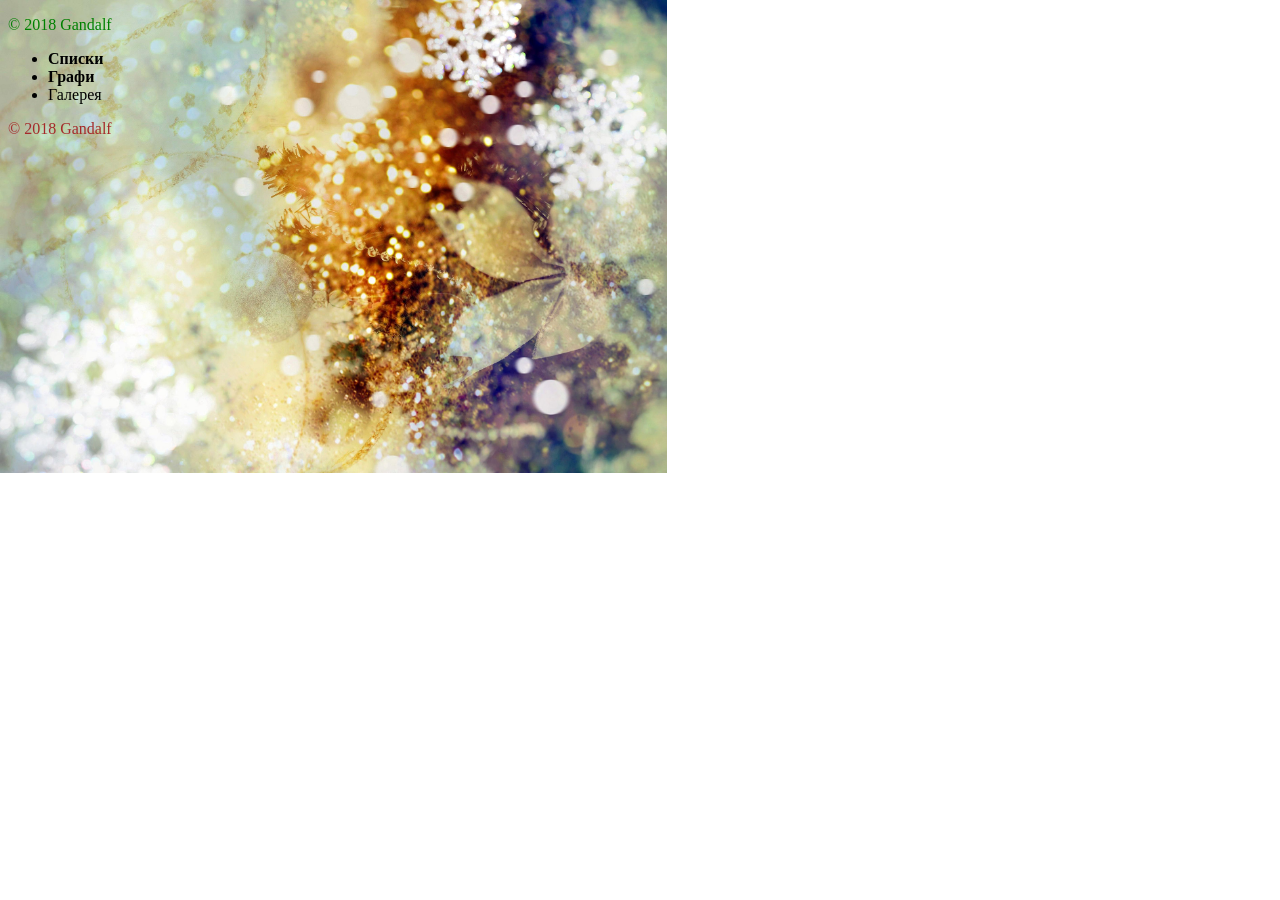
==== index.html @ 7b330ef3 "Add files via upload" ====
<!DOCTYPE html>
<html>
    <head>
        <meta charset="utf-8">
        <title>Котельная</title>
        <link rel="stylesheet" href="main.css">
    </head>
    <body>
          
          
        <p class="info">© 2018 Gandalf</p>

        <ul> 
            <li><strong>Списки</strong></li>
            <li><strong>Графи</strong></li>
            <li>Галерея</li> 
           </ul> 

</body>
    </body>
    <footer>
        <p>© 2018 Gandalf</p>
    </footer>
</html>
---- main.css ----
.info {
    color: green;
}
p {
    color: brown;
}
html{
    background-image: url(101.jpg) ;
background-size: 500pt;
background-repeat: no-repeat;
}
#foto {
width: 600px;
}
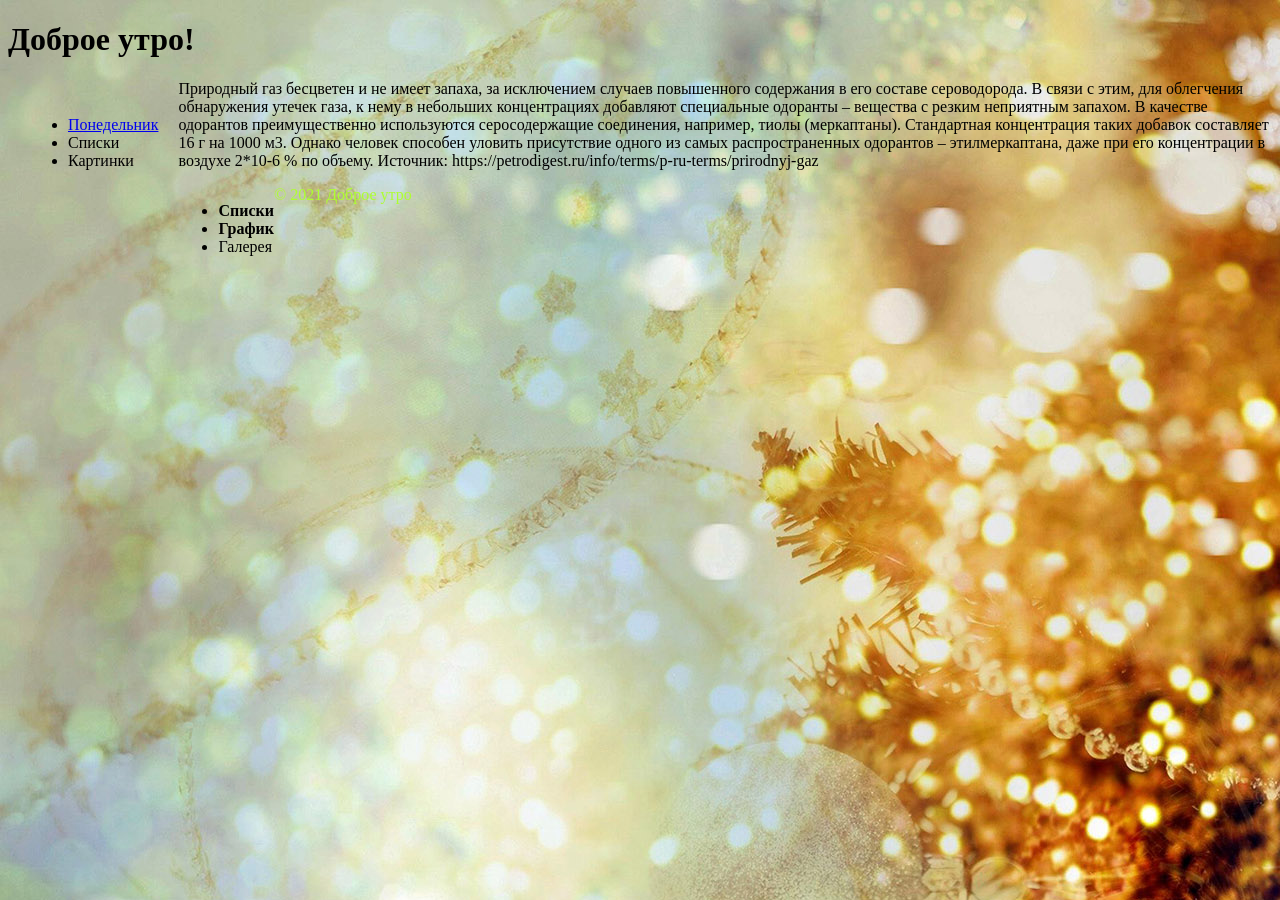
==== commit 4d5e033d: "3" ====
--- a/index.html
+++ b/index.html
@@ -6,19 +6,36 @@
         <link rel="stylesheet" href="main.css">
     </head>
     <body>
-          
-          
-        <p class="info">© 2018 Gandalf</p>
+         <header> <h1 >Доброе утро!</h1></header>
+        <nav>
+         <aside class="aside-con"> 
+            <ul>
+                <li> <a href="index2.html"> 
+            <span>Понедельник</span> </a>   
+                </li> 
+                <li>
+                   <span>Списки</span> 
+                </li>
+                <li>
+                    <span>Картинки</span>
+                </li>
+            </ul>
+           
+        </aside>
+        
+    
+        <p class="main-content">Природный газ бесцветен и не имеет запаха, за исключением случаев повышенного содержания в его составе сероводорода. В связи с этим, для облегчения обнаружения утечек газа, к нему в небольших концентрациях добавляют специальные одоранты – вещества с резким неприятным запахом. В качестве одорантов преимущественно используются серосодержащие соединения, например, тиолы (меркаптаны). Стандартная концентрация таких добавок составляет 16 г на 1000 м3. Однако человек способен уловить присутствие одного из самых распространенных одорантов – этилмеркаптана, даже при его концентрации в воздухе 2*10-6 % по объему.
 
-        <ul> 
+            Источник: https://petrodigest.ru/info/terms/p-ru-terms/prirodnyj-gaz</p>
+        <ul id="spis"> 
             <li><strong>Списки</strong></li>
-            <li><strong>Графи</strong></li>
+            <li><strong>График</strong></li>
             <li>Галерея</li> 
            </ul> 
-
+    
+</nav>
 </body>
-    </body>
     <footer>
-        <p>© 2018 Gandalf</p>
+        <p>© 2021 Доброе утро</p>
     </footer>
 </html>
--- a/main.css
+++ b/main.css
@@ -1,14 +1,18 @@
 .info {
-    color: green;
+    color: rgb(235, 23, 23);
 }
-p {
-    color: brown;
+footer p {
+    color: rgb(173, 255, 47);
 }
-html{
-    background-image: url(101.jpg) ;
-background-size: 500pt;
-background-repeat: no-repeat;
+body {
+    background-image: url(101.jpg);
 }
-#foto {
-width: 600px;
+.aside-con {
+    float: left;
+    margin: 10px;
+    padding: 10px;
+    bottom: unset;
+}
+#spis {
+    float: left;
 }
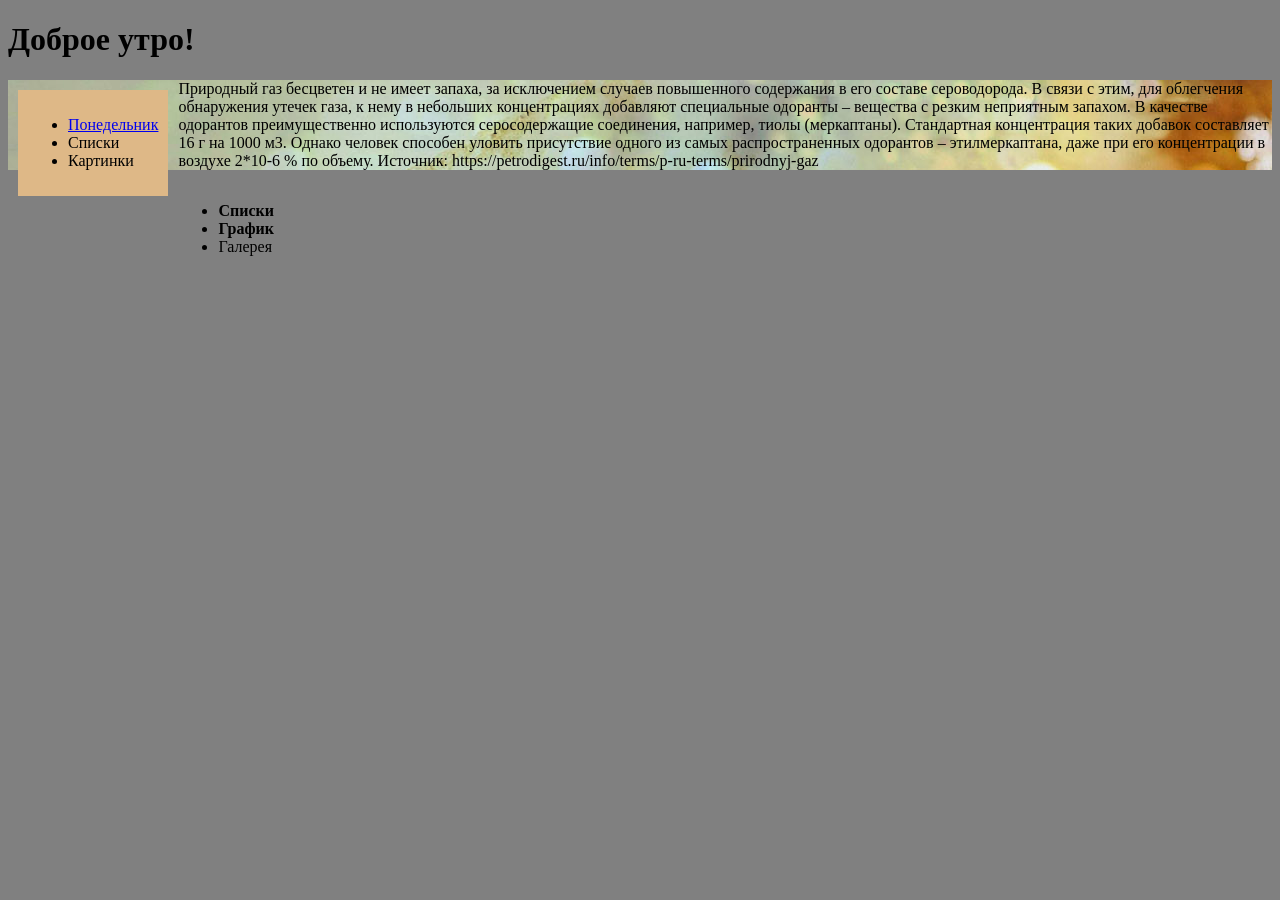
==== commit f8f8f158: "1" ====
--- a/index.html
+++ b/index.html
@@ -7,8 +7,8 @@
     </head>
     <body>
          <header> <h1 >Доброе утро!</h1></header>
-        <nav>
-         <aside class="aside-con"> 
+        <div class="aside-art">
+         <aside class="aside"> 
             <ul>
                 <li> <a href="index2.html"> 
             <span>Понедельник</span> </a>   
@@ -22,8 +22,8 @@
             </ul>
            
         </aside>
-        
-    
+    </div>
+    <section>
         <p class="main-content">Природный газ бесцветен и не имеет запаха, за исключением случаев повышенного содержания в его составе сероводорода. В связи с этим, для облегчения обнаружения утечек газа, к нему в небольших концентрациях добавляют специальные одоранты – вещества с резким неприятным запахом. В качестве одорантов преимущественно используются серосодержащие соединения, например, тиолы (меркаптаны). Стандартная концентрация таких добавок составляет 16 г на 1000 м3. Однако человек способен уловить присутствие одного из самых распространенных одорантов – этилмеркаптана, даже при его концентрации в воздухе 2*10-6 % по объему.
 
             Источник: https://petrodigest.ru/info/terms/p-ru-terms/prirodnyj-gaz</p>
@@ -33,9 +33,7 @@
             <li>Галерея</li> 
            </ul> 
     
-</nav>
+    </section>
 </body>
-    <footer>
-        <p>© 2021 Доброе утро</p>
-    </footer>
+    
 </html>
--- a/main.css
+++ b/main.css
@@ -5,14 +5,18 @@
     color: rgb(173, 255, 47);
 }
 body {
-    background-image: url(101.jpg);
+    background-color: gray;
 }
-.aside-con {
+.aside {
     float: left;
     margin: 10px;
     padding: 10px;
     bottom: unset;
+    background-color: burlywood;
 }
 #spis {
-    float: left;
+    float: left;  
+}
+.main-content {
+    background-image: url(101.jpg);
 }
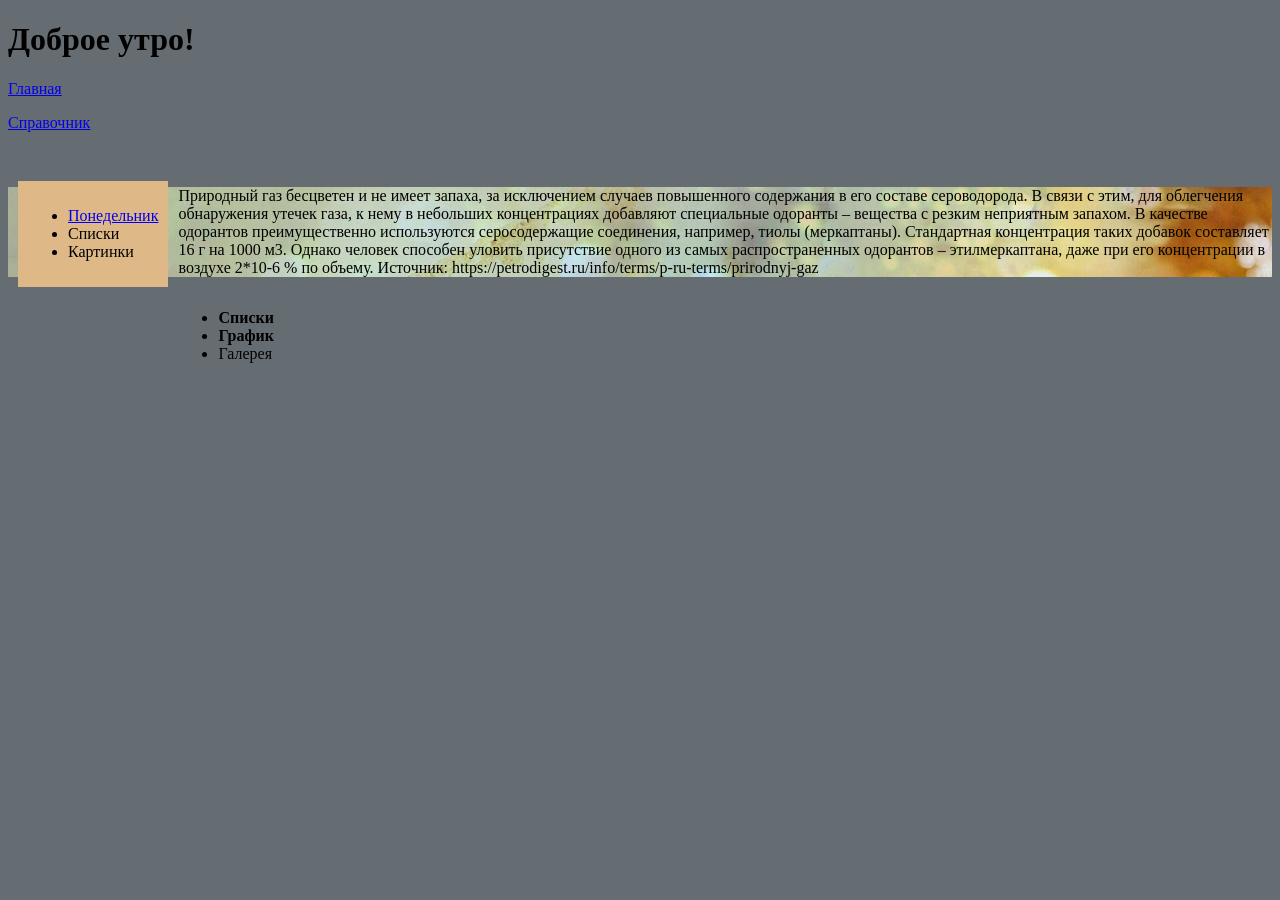
==== commit 0062ff37: "Update index.html" ====
--- a/index.html
+++ b/index.html
@@ -6,7 +6,12 @@
         <link rel="stylesheet" href="main.css">
     </head>
     <body>
-         <header> <h1 >Доброе утро!</h1></header>
+        <header> <h1 >Доброе утро!</h1>
+        <span>
+<a href="index.html"> <p>Главная</p></a> 
+<a href="index2.html"><p>Справочник</p></a>
+        </span>
+        </header>
         <div class="aside-art">
          <aside class="aside"> 
             <ul>
--- a/main.css
+++ b/main.css
@@ -1,11 +1,15 @@
-.info {
-    color: rgb(235, 23, 23);
+header {
+    background-image: url(640.jpg);
+    background-repeat: no-repeat;
+    background-position: center;
+    background-size: 100% 110%;
+    height: 150px;
 }
 footer p {
     color: rgb(173, 255, 47);
 }
 body {
-    background-color: gray;
+    background-color: rgb(102, 109, 114);
 }
 .aside {
     float: left;
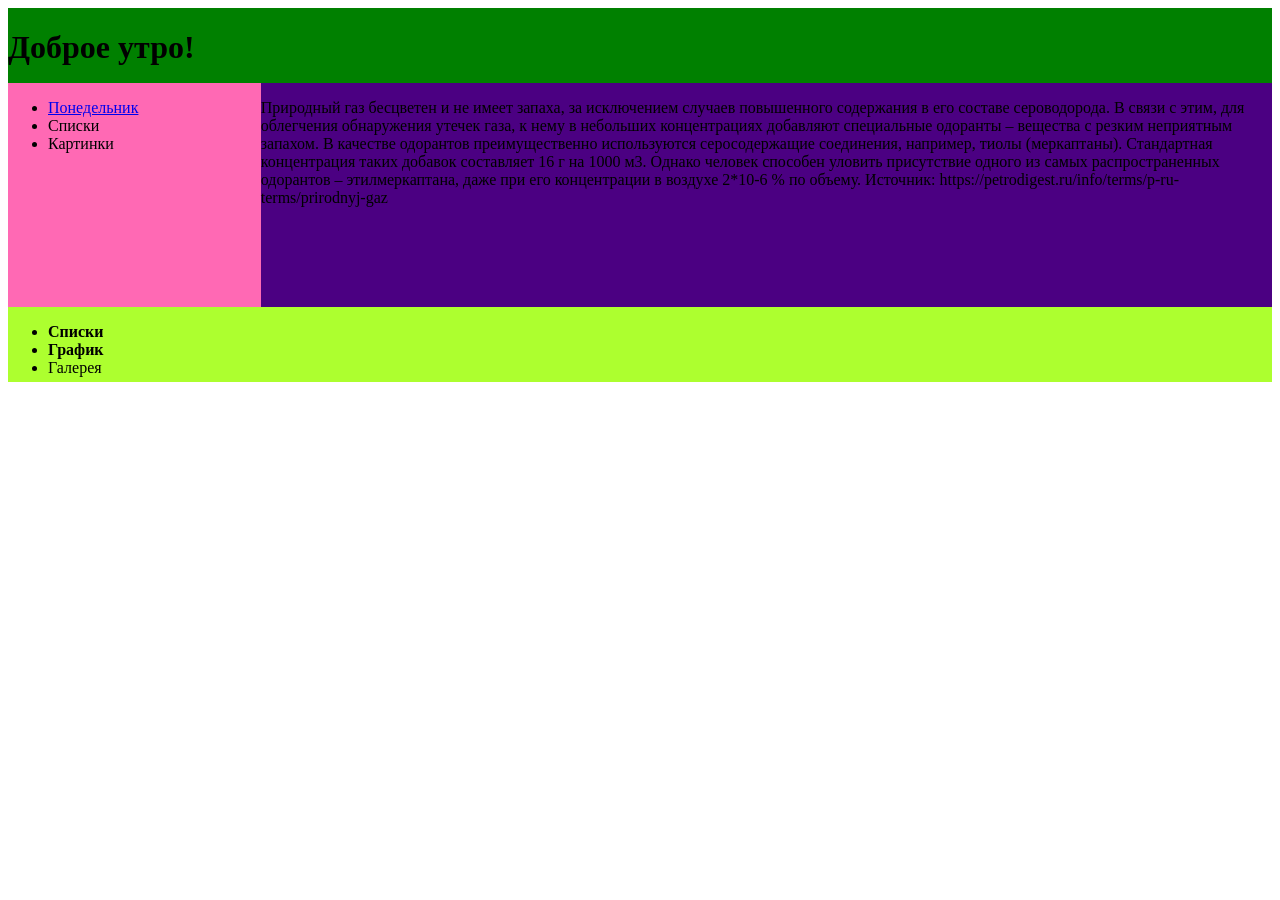
==== commit de24aeca: "1.0" ====
--- a/index.html
+++ b/index.html
@@ -5,40 +5,40 @@
         <title>Котельная</title>
         <link rel="stylesheet" href="main.css">
     </head>
-    <body>
-        <header> <h1 >Доброе утро!</h1>
-        <span>
-<a href="index.html"> <p>Главная</p></a> 
-<a href="index2.html"><p>Справочник</p></a>
-        </span>
-        </header>
-        <div class="aside-art">
-         <aside class="aside"> 
+    <body class="grid">
+        <div class="header"> 
+            <h1 >Доброе утро!</h1>
+            <a href="index.html"> <p>Главная</p></a> 
+            <a href="index2.html"><p>Справочник</p></a>
+        </div>
+        <div class="menu" >
+          
             <ul>
-                <li> <a href="index2.html"> 
-            <span>Понедельник</span> </a>   
+                <li> 
+                    <a href="index2.html"> Понедельник </a>   
                 </li> 
                 <li>
-                   <span>Списки</span> 
+                   Списки 
                 </li>
                 <li>
-                    <span>Картинки</span>
+                    Картинки
                 </li>
             </ul>
            
-        </aside>
-    </div>
-    <section>
+        
+        </div>
+    <div class="content">
         <p class="main-content">Природный газ бесцветен и не имеет запаха, за исключением случаев повышенного содержания в его составе сероводорода. В связи с этим, для облегчения обнаружения утечек газа, к нему в небольших концентрациях добавляют специальные одоранты – вещества с резким неприятным запахом. В качестве одорантов преимущественно используются серосодержащие соединения, например, тиолы (меркаптаны). Стандартная концентрация таких добавок составляет 16 г на 1000 м3. Однако человек способен уловить присутствие одного из самых распространенных одорантов – этилмеркаптана, даже при его концентрации в воздухе 2*10-6 % по объему.
 
             Источник: https://petrodigest.ru/info/terms/p-ru-terms/prirodnyj-gaz</p>
-        <ul id="spis"> 
+    </div>   
+    <div class="footer"> 
+            <ul id="spis"> 
             <li><strong>Списки</strong></li>
             <li><strong>График</strong></li>
             <li>Галерея</li> 
            </ul> 
-    
-    </section>
+    </div>
 </body>
     
 </html>
--- a/main.css
+++ b/main.css
@@ -1,26 +1,29 @@
-header {
-    background-image: url(640.jpg);
-    background-repeat: no-repeat;
-    background-position: center;
-    background-size: 100% 110%;
-    height: 150px;
+.grid {
+    display: grid;
+    grid-template-columns: 20% 80%;
+    grid-template-rows: 20% 60% 20%;
 }
-footer p {
-    color: rgb(173, 255, 47);
+
+.header {
+    grid-column: 1 / 3;
+    grid-row: 1 / 2;
+    background: green;
+ 
 }
-body {
-    background-color: rgb(102, 109, 114);
+.footer {
+    grid-column: 1 / 3;
+    grid-row: 3 / 4;
+    background: greenyellow;
+    place-content: stretch;
+    
 }
-.aside {
-    float: left;
-    margin: 10px;
-    padding: 10px;
-    bottom: unset;
-    background-color: burlywood;
+.menu {
+    grid-column: 1 / 2;
+    grid-row: 2 / 3;
+    background: hotpink;
 }
-#spis {
-    float: left;  
-}
-.main-content {
-    background-image: url(101.jpg);
+.content {
+    grid-column: 2 / 3;
+    grid-row: 2 / 3;
+    background: indigo;
 }
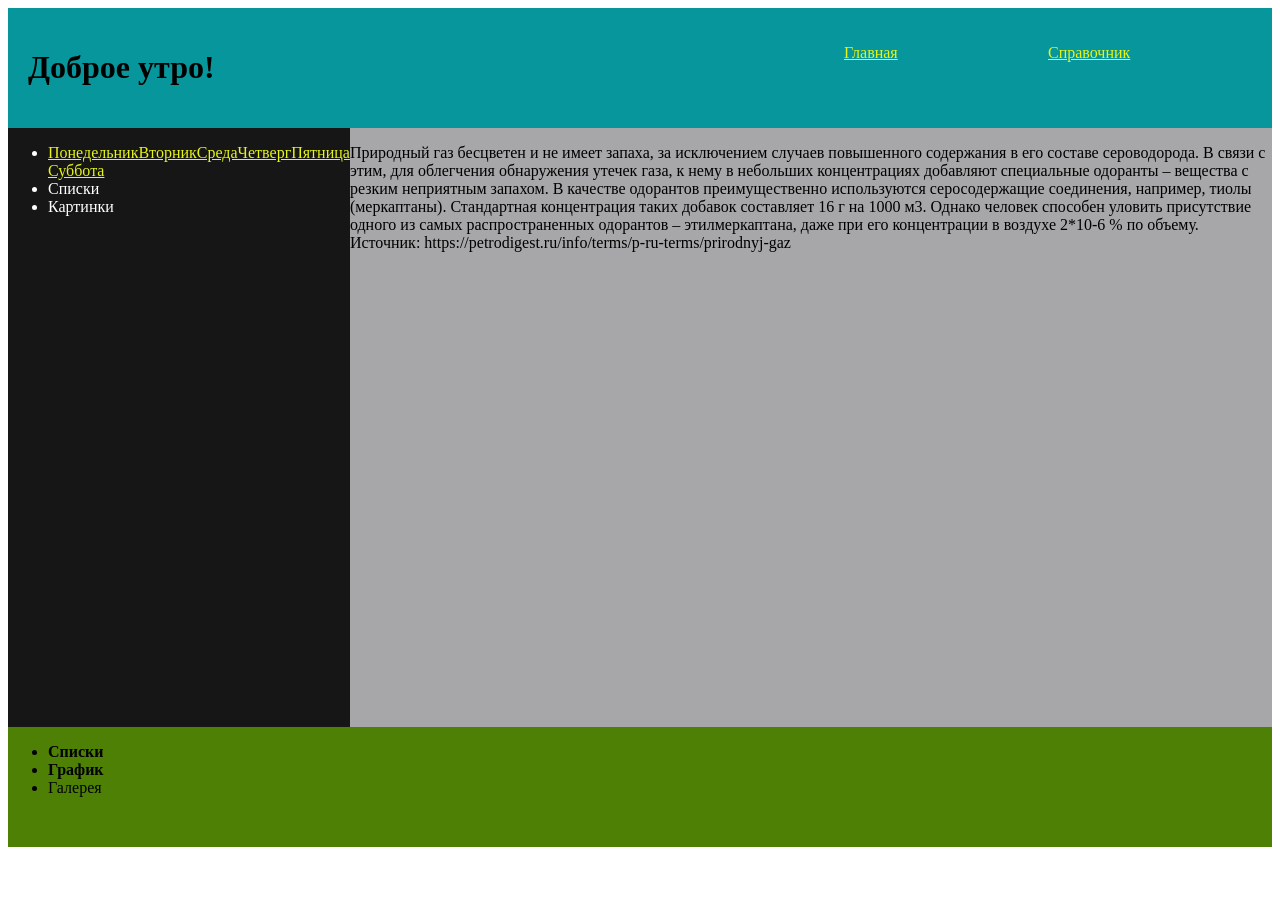
==== commit dbd273a2: "1.1" ====
--- a/index.html
+++ b/index.html
@@ -15,7 +15,7 @@
           
             <ul>
                 <li> 
-                    <a href="index2.html"> Понедельник </a>   
+                    <a href="index2.html"> ПонедельникВторникСредаЧетвергПятница Суббота </a>   
                 </li> 
                 <li>
                    Списки 
--- a/main.css
+++ b/main.css
@@ -1,29 +1,40 @@
 .grid {
     display: grid;
-    grid-template-columns: 20% 80%;
-    grid-template-rows: 20% 60% 20%;
+    grid-template-columns: 1fr 7fr;
+    grid-template-rows: 1fr 5fr 1fr;
 }
 
 .header {
+    display: grid;
+    grid-template-columns: 4fr 1fr 1fr;
     grid-column: 1 / 3;
     grid-row: 1 / 2;
-    background: green;
+    background: rgb(7, 150, 155);
+    padding: 20px;
  
 }
 .footer {
     grid-column: 1 / 3;
     grid-row: 3 / 4;
-    background: greenyellow;
+    background: rgb(78, 128, 5);
     place-content: stretch;
+}
+    a { display: block;
+        color: rgb(230, 245, 22);
+
+    }
     
-}
+
 .menu {
     grid-column: 1 / 2;
     grid-row: 2 / 3;
-    background: hotpink;
+    background: rgb(22, 22, 22);
+    color: white;
+    grid-template-columns: minmax(max-content);
 }
+    
 .content {
     grid-column: 2 / 3;
     grid-row: 2 / 3;
-    background: indigo;
+    background: rgb(167, 166, 168);
 }
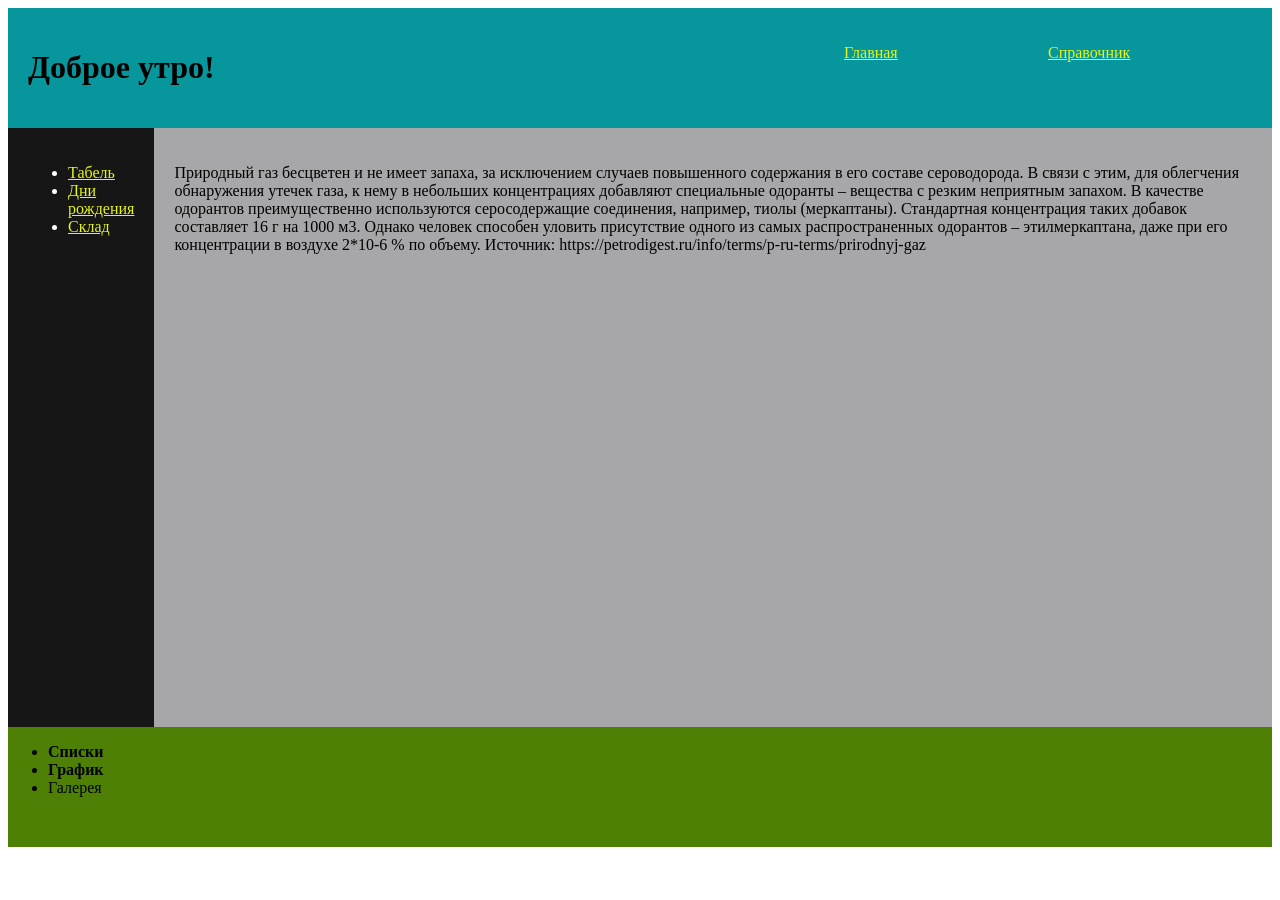
==== commit 48433021: "1.1" ====
--- a/index.html
+++ b/index.html
@@ -3,7 +3,7 @@
     <head>
         <meta charset="utf-8">
         <title>Котельная</title>
-        <link rel="stylesheet" href="main.css">
+        <link rel="stylesheet" href="/css/main.css">
     </head>
     <body class="grid">
         <div class="header"> 
@@ -15,13 +15,13 @@
           
             <ul>
                 <li> 
-                    <a href="index2.html"> ПонедельникВторникСредаЧетвергПятница Суббота </a>   
+                    <a href="index1.html"> Табель </a>   
                 </li> 
                 <li>
-                   Списки 
+                   <a href="HappyB.html"> Дни рождения </a>
                 </li>
                 <li>
-                    Картинки
+                    <a href="index3.html"> Склад </a>
                 </li>
             </ul>
            
--- a/css/main.css
+++ b/css/main.css
@@ -0,0 +1,42 @@
+.grid {
+    display: grid;
+    grid-template-columns: min-content auto;
+    grid-template-rows: 1fr 5fr 1fr;
+}
+
+a { display: block;
+    color: rgb(230, 245, 22);
+}
+
+.header {
+    display: grid;
+    grid-template-columns: 4fr 1fr 1fr;
+    grid-column: 1 / 3;
+    grid-row: 1 / 2;
+    background: rgb(7, 150, 155);
+    padding: 20px;
+ 
+}
+.footer {
+    grid-column: 1 / 3;
+    grid-row: 3 / 4;
+    background: rgb(78, 128, 5);
+    place-content: stretch;
+}
+
+.menu {
+    grid-column: 1 / 2;
+    grid-row: 2 / 3;
+    background: rgb(22, 22, 22);
+    color: white;
+ 
+    padding: 20px;
+}
+    
+.content {
+    grid-column: 2 / 3;
+    grid-row: 2 / 3;
+    background: rgb(167, 166, 168);
+    padding: 20px;
+
+}
